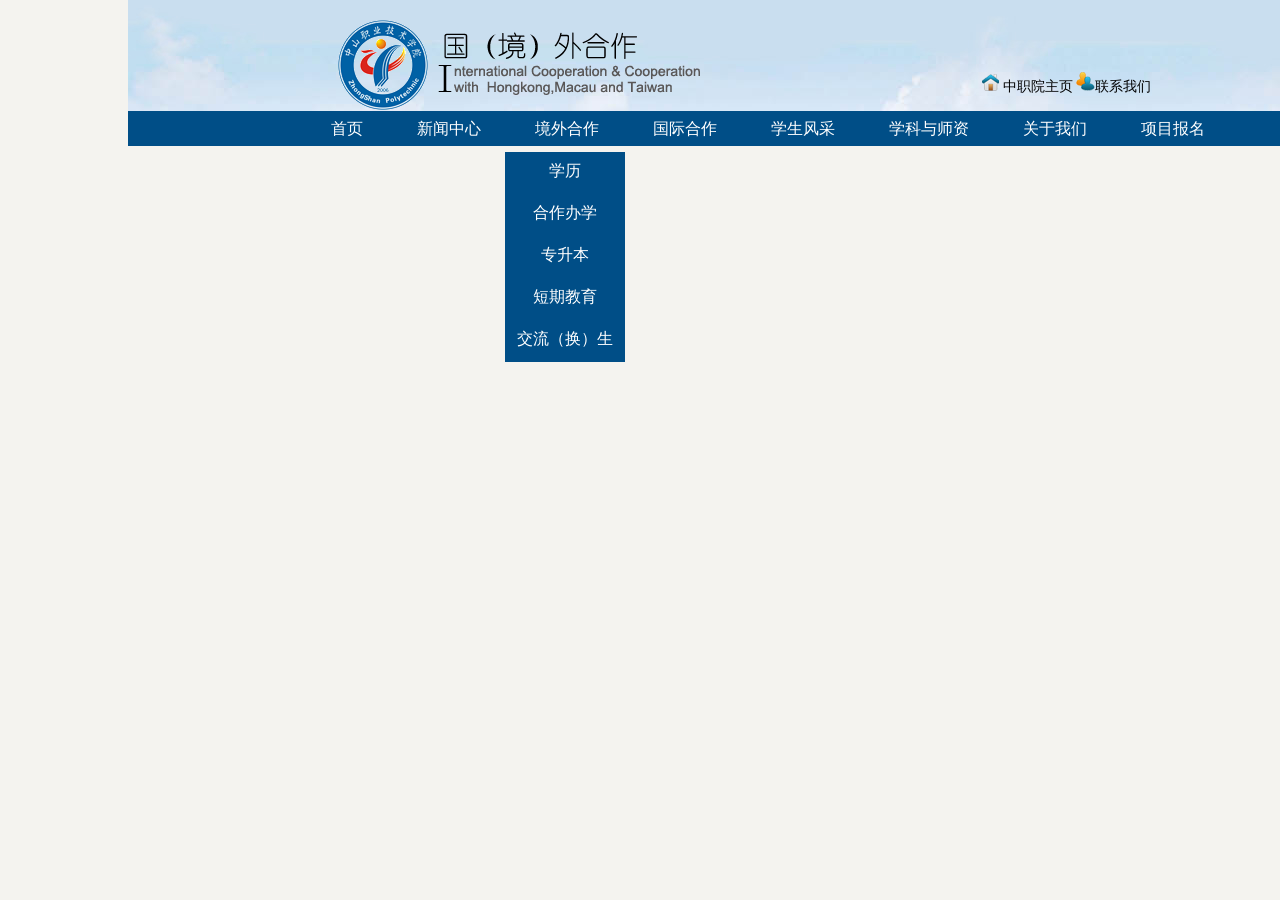
==== practice/news_nav.html @ c51f8ec6 "2017-11-27 2017-11-27" ====
<!DOCTYPE html>
<html lang="en">
<head>
	<meta charset="UTF-8">
	<title>国（境）外合作</title>
	<!-- <link rel="stylesheet" href="./css/reset.css"> -->
	<link rel="stylesheet" type="text/css" charset="utf-8" href="./css/news_nav.css">
	<script type="text/javascript" src="./js/news.js" ></script>
	<script type="text/javascript" src="./js/jquery-3.2.1/jquery-3.2.1.js"></script>
</head>
<body>
	<!-- 命名：1、驼峰命名法
		2、下划线（一般PHP）
		3、中划线 
		前端人员必看CSS命名规范
		https://www.douban.com/note/499976405/ -->
	<!-- logo -->
	<div id="wrapper">
		<div id="header" >
			<div id="logo" style="background-image:url(./image/news/logo3.png) no-repeat; ">
				<img id="logo" src="./image/news/logo3.png">
			</div>
			<div id="home" >
				<img src="./image/news/home.png">
				中职院主页
				<img src="./image/news/contact.png">联系我们
			</div>
		</div>
		 <!-- 导航菜单 -->
		<div id="nav">
			<ul>
				<li>首页</li>
				<li>新闻中心</li>
				<li id="jingwaihezuo">境外合作</li>
					<ul id="jingwaihezuoChildUl">
						<li>学历</li>
						<li>合作办学</li>
						<li>专升本</li>
						<li>短期教育</li>
						<li>交流（换）生</li>
					</ul>
				<li>国际合作</li>
				<li>学生风采</li>
				<li>学科与师资</li>
				<li>关于我们</li>
				<li>项目报名</li>
			</ul>
		</div>
	</div>
	<script type="text/javascript">
		/*$("#nav ul li").on("click",function(){
			$(this).css("background-color","#000");
		});
		$("#nav ul li").on("mouseleave",function(){
			$(this).css("background-color","#004e87");
		});*/
	</script>


</body>
</html>
---- practice/css/news_nav.css ----
/*
- * @description: css
- * @author: pz
- * @update: pz (2017-11-20 14:50)
- */

body{
	text-align: center;
	margin:0;
	font-family: SimHei;
	background-color: #F4F3EF;
}

#wrapper{
	margin: 0 10%;
	width: 1280px;
}

div{
	margin:0px;
}

#header{
	float: left;
	width: 100%;
	height: 111px; 
	background-image: url(../image/news/bj2.jpg) ;
	display: inline;
}

#logo{
	float: left;
	width : 380px;
	height : 94px;
	margin-top: 8px;
	margin-left: 105px;
} 

#home{
	float: left;
	margin-top: 72px;
	margin-left: 369px;
	font-size: 14px;
} 
#nav{
	float: left;
	background-color: #004e87;
	width: 100%;
	height: 35px;
	line-height: 35px;
	color: white;
}
 
#nav > ul{
	margin:auto;
	padding: inherit;
	font-size: 0px;
}

#nav > ul>li{
	list-style:none;
	display: inline-block;
	color:white;
	padding: 0 27px;
	font-size: 16px;
}





#jingwaihezuoChildUl{
	background-color: #004E87;
    float: left;
    width: 120px;
    margin: 0 0 0 377px;
    padding: inherit;
    font-size: 0px;
    position: absolute;
}

#jingwaihezuoChildUl > li{
	list-style: none;
    display: inline-block;
    color: #FFF;
    padding: 1px 10px;
    font-size: 16px;
}
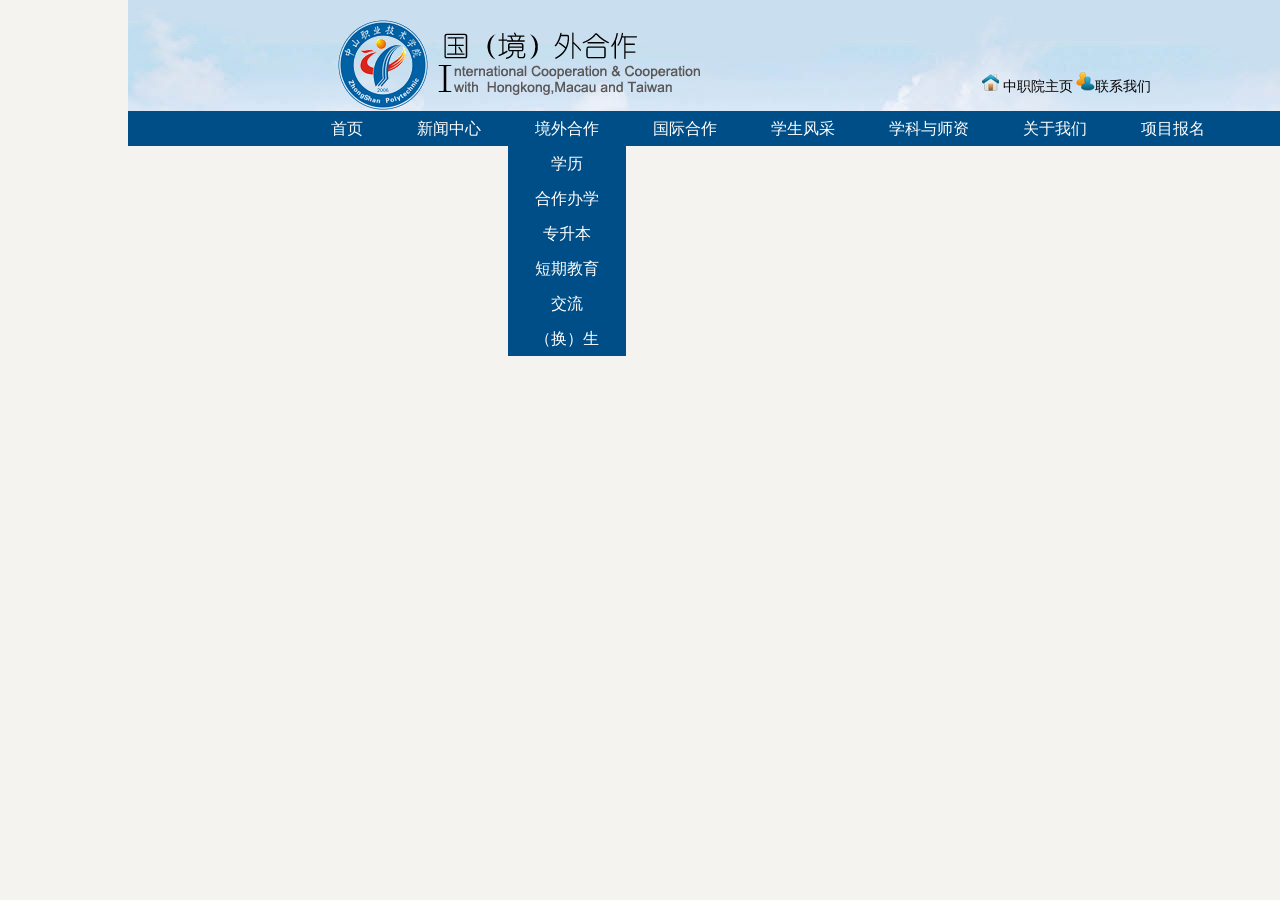
==== commit ec032352: "20171128导航下拉 20171128导航下拉" ====
--- a/practice/news_nav.html
+++ b/practice/news_nav.html
@@ -7,6 +7,14 @@
 	<link rel="stylesheet" type="text/css" charset="utf-8" href="./css/news_nav.css">
 	<script type="text/javascript" src="./js/news.js" ></script>
 	<script type="text/javascript" src="./js/jquery-3.2.1/jquery-3.2.1.js"></script>
+	<style>
+ul#awesome #must-buy {
+ color: red;
+}
+.favorite span {
+ color: blue!important;
+}
+</style>
 </head>
 <body>
 	<!-- 命名：1、驼峰命名法
@@ -29,23 +37,33 @@
 		 <!-- 导航菜单 -->
 		<div id="nav">
 			<ul>
-				<li>首页</li>
-				<li>新闻中心</li>
-				<li id="jingwaihezuo">境外合作</li>
+				<li><a href="">首页</a></li>
+				<li><a href="">新闻中心</a></li>
+				<li id="jingwaihezuo"><a href="">境外合作</a>
 					<ul id="jingwaihezuoChildUl">
-						<li>学历</li>
-						<li>合作办学</li>
-						<li>专升本</li>
-						<li>短期教育</li>
-						<li>交流（换）生</li>
+						<li><a href="">学历</a></li>
+						<li><a href="">合作办学</a></li>
+						<li><a href="">专升本</a></li>
+						<li><a href="">短期教育</a></li>
+						<li><a href="">交流（换）生</a></li>
 					</ul>
-				<li>国际合作</li>
-				<li>学生风采</li>
-				<li>学科与师资</li>
-				<li>关于我们</li>
-				<li>项目报名</li>
+				</li>
+				<li><a href="">国际合作</a></li>
+				<li><a href="">学生风采</a></li>
+				<li><a href="">学科与师资</a></li>
+				<li><a href="">关于我们</a></li>
+				<li><a href="">项目报名</a></li>
 			</ul>
 		</div>
+<!-- 		<div>
+	<img src="./image/news/bj2.jpg" style="visibility: hidden" alt="My photo">
+	<div style="display: none;"> <img src="./image/news/zhaosheng.jpg" alt="My photo"> </div>
+	<ul class="shopping-list" id="awesome">
+	 	<li><span>Milk</span></li>
+	 <li class="favorite" id="must-buy"><span class="highlight">I am awesome</span></li>
+	</ul>
+</div>
+<span><div style="height: 20px;background-color: purple;"></div></span> -->
 	</div>
 	<script type="text/javascript">
 		/*$("#nav ul li").on("click",function(){
@@ -54,6 +72,53 @@
 		$("#nav ul li").on("mouseleave",function(){
 			$(this).css("background-color","#004e87");
 		});*/
+		/*console.log(0.2 + 0.1 == 0.3)*/
+		/*var foo = function(){ 
+			console.log("Hi I am inside Foo");
+		};
+
+		foo(); */
+
+/*
+		var salary = "1000$";
+		console.log(salary);
+		(function () {
+			var salary = "9000$";
+		  console.log(salary);
+		  var salary = "5000$";
+		  console.log(salary);
+		})();
+*/
+		
+		/*var salary = "1000$";*/
+		/*(function () {
+		  console.log(salary);
+		  var salary = "5000$";
+		  console.log(salary);
+		})();*/
+		/*C();*/
+
+
+		/*var salary = "1000$";
+		function C() {
+		  console.log(salary);
+		  return;
+		  var salary = "5000$";
+		  console.log(salary);
+		}
+		C();
+*/
+		/*function addBase(base){
+		return function(num){
+		    return base + num;
+		}
+		}
+		var addTen = addBase(10);
+		console.log(addTen);
+		console.log(addTen(5)); //15
+		console.log(addTen(80)); //90
+		console.log(addTen(-5));*/
+
 	</script>
 
 
--- a/practice/css/news_nav.css
+++ b/practice/css/news_nav.css
@@ -9,6 +9,11 @@
 	margin:0;
 	font-family: SimHei;
 	background-color: #F4F3EF;
+}
+
+a{
+	color: white;
+	text-decoration: none;
 }
 
 #wrapper{
@@ -61,28 +66,33 @@
 	list-style:none;
 	display: inline-block;
 	color:white;
+	padding: 0 0;
+	font-size: 16px;
+}
+
+#nav ul li a{
+	list-style:none;
+	display: inline-block;
+	color:white;
 	padding: 0 27px;
 	font-size: 16px;
 }
 
-
-
-
-
 #jingwaihezuoChildUl{
+	position: absolute;
+	padding: 0;
+	width: 118px;
 	background-color: #004E87;
-    float: left;
-    width: 120px;
-    margin: 0 0 0 377px;
-    padding: inherit;
-    font-size: 0px;
-    position: absolute;
 }
 
 #jingwaihezuoChildUl > li{
 	list-style: none;
-    display: inline-block;
-    color: #FFF;
-    padding: 1px 10px;
-    font-size: 16px;
 }
+
+
+#jingwaihezuoChildUl li a{
+	font-size: 14px;
+}
+/* #nav ul li ul li a{
+	font-size: 14px;
+} */
